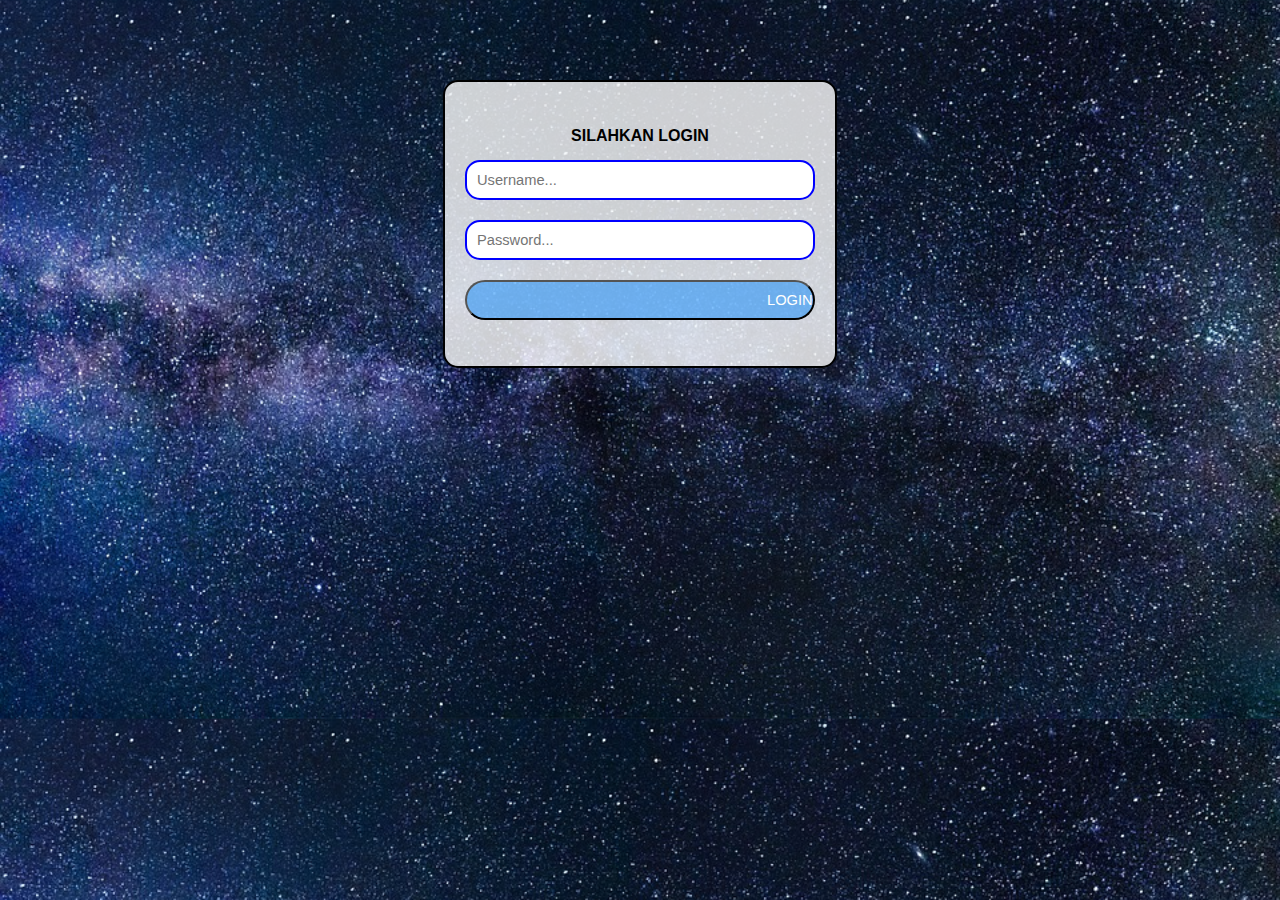
==== index.html @ d2fe9df8 "rename login.html to index.html" ====
<!DOCTYPE html>
<html lang="en">
<head>
    <meta charset="UTF-8">
    <meta name="viewport" content="width=device-width, initial-scale=1.0">
    <meta http-equiv="X-UA-Compatible" content="ie=edge">
    <title>Form Login</title>
    <link rel="stylesheet" type="text/css" href="style.css">
    <script src="login.js"></script>
</head>
<body>
    <div class="container">
        <div class="kotakTengah">
            <p><b>SILAHKAN LOGIN</b></p>
            <form>
                <input type="text" name="username" class="formLogin" id="username" placeholder="Username..." onkeydown="handleEnter(event)"/>
                <input type="password" name="password" class="formLogin" id="password" placeholder="Password..." onkeydown="handleEnter(event)"/>
                <input type="button" class="tombolLogin" value="LOGIN" id="login" onclick ="getInfo()"/>
                <p id="peringatan"></p>
            </form>
        </div>
    </div>
</body>
</html>
---- style.css ----
.container{
    background-position: center;
    background-size: 100%;
    width: 100%;
    margin: 0;
    padding: 0;
    line-height: 1;
}

body{
	font-family: arial;
	background:  url("./image/body1.jpg");
	background-size: 100%;
	line-height: 1;
 }

.formLogin{
	/*membuat lebar form penuh*/
	box-sizing : border-box;
	width: 100%;
	padding: 10px;
	font-size: 11pt;
	margin-bottom: 20px;
	border: 2px solid blue;
	border-radius: 15px;
}

.tombolLogin{
	background: rgba(5, 134, 255, 0.486);
	color: white;
	font-size: 11pt;
	width: 100%;
	cursor:pointer;
	border-radius:50px;
	padding:10px 20px 10px 0;
	text-align:center;
	text-indent:300px;
	display:block;
	margin:0 auto;

	 /* Animations: */
	 -webkit-transition-timing-function: ease-in-out;
	 -webkit-transition-duration: .4s;
	 -webkit-transition-property: all;
	 
	 -moz-transition-timing-function: ease-in-out;
	 -moz-transition-duration: .4s;
	 -moz-transition-property: all;
}

.tombolLogin:hover {
	background-position: 65px 5px;
	text-indent: 15px;  
  }


.tombolLogout {
	 background: rgba(5, 134, 255, 0.486);
	 width: 100px;
	 cursor:pointer;
	 border-radius:50px;
	 padding:2px 5px 5px 0;
	 color:White;
	 font-size:10pt;
	 text-align:left;
	 text-indent:50px;
	 display:block;
	 margin:0 auto;
	 float: right;
	
	 /* Animations: */
	 -webkit-transition-timing-function: ease-in-out;
	 -webkit-transition-duration: .4s;
	 -webkit-transition-property: all;
	 
	 -moz-transition-timing-function: ease-in-out;
	 -moz-transition-duration: .4s;
	 -moz-transition-property: all;
   }
   
   .tombolLogout:hover {
	 background-position: 65px 5px;
	 text-indent: 15px;  
   }

.kotakTengah{
	width: 350px;
	background: transparent;
	background-color:rgba(255,255,255,0.8);
	/*meletakkan form ke tengah*/
	margin: 80px auto;
	padding: 30px 20px;
	text-align: center;
	border: 2px solid black;
	border-radius: 15px;
}

.buatLeft{
    text-align: left;
}

.bodyPageGame {
	/* background:#202028; */
	color : #fff;
	font-family:sans-serif;
	font-size: 2em;
	text-align: center;
}

.score {
	text-align: left;
	color : red;
	font-size: 14pt;
}
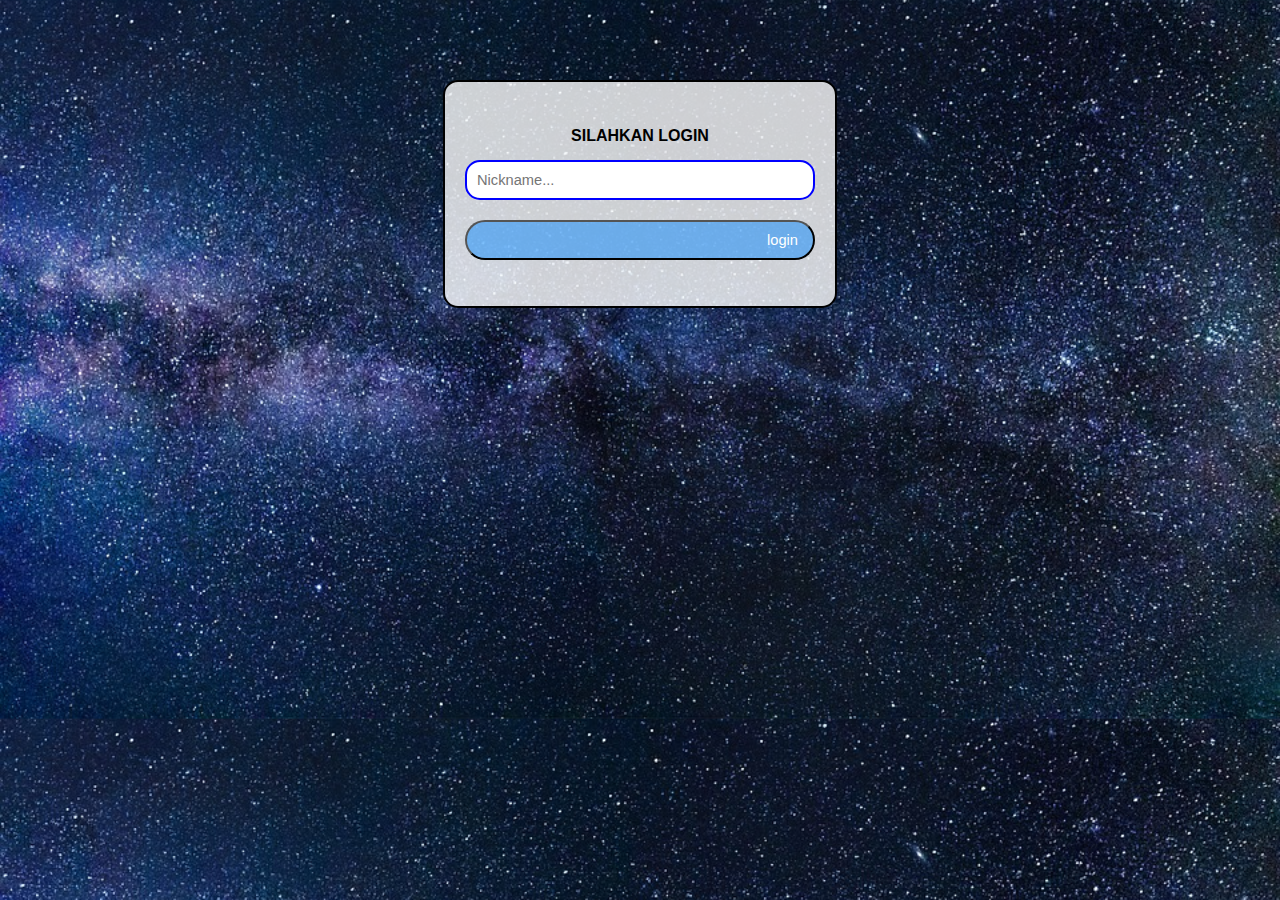
==== commit 77d207b3: "update image potongan tetris, index.js, test.html, modified index.html, style.css, tetris.html dan t" ====
--- a/index.html
+++ b/index.html
@@ -6,19 +6,18 @@
     <meta http-equiv="X-UA-Compatible" content="ie=edge">
     <title>Form Login</title>
     <link rel="stylesheet" type="text/css" href="style.css">
-    <script src="login.js"></script>
+    <script src="./index.js"></script>
 </head>
 <body>
     <div class="container">
         <div class="kotakTengah">
             <p><b>SILAHKAN LOGIN</b></p>
             <form>
-                <input type="text" name="username" class="formLogin" id="username" placeholder="Username..." onkeydown="handleEnter(event)"/>
-                <input type="password" name="password" class="formLogin" id="password" placeholder="Password..." onkeydown="handleEnter(event)"/>
-                <input type="button" class="tombolLogin" value="LOGIN" id="login" onclick ="getInfo()"/>
+                <input type="text" name="nickname" class="formLogin" id="nickname1" placeholder="Nickname..." onkeydown="handleEnter(event)"/>
+                <input type="button" class="tombolLogin" value="login" id="login" onclick ="infoLogin()" />
                 <p id="peringatan"></p>
             </form>
         </div>
     </div>
 </body>
-</html>
+</html>--- a/style.css
+++ b/style.css
@@ -4,8 +4,8 @@
     width: 100%;
     margin: 0;
     padding: 0;
-    line-height: 1;
-}
+		line-height: 1;
+	}
 
 body{
 	font-family: arial;
@@ -100,7 +100,6 @@
 }
 
 .bodyPageGame {
-	/* background:#202028; */
 	color : #fff;
 	font-family:sans-serif;
 	font-size: 2em;
